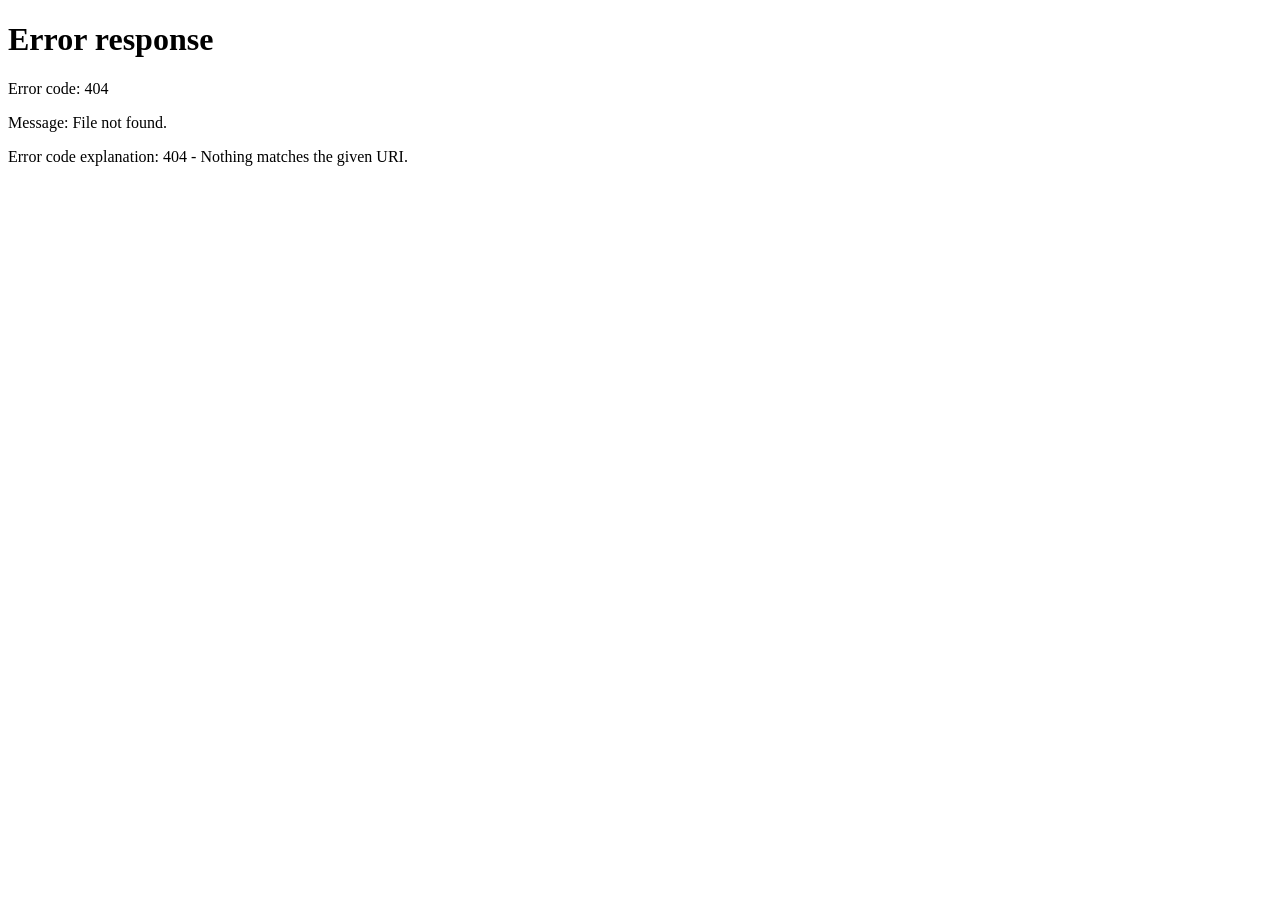
==== buy/index.html @ fe1585df "MuteDot marketing site Static landing page plus privacy, terms and refunds pages, a buy/ redirect to" ====
<!doctype html>
<html lang="en">
<head>
  <meta charset="utf-8">
  <meta name="viewport" content="width=device-width, initial-scale=1">
  <title>Checkout · MuteDot</title>
  <meta name="robots" content="noindex">
  <!-- The one place the checkout link lives. Replace [CHECKOUT_URL] here (both lines). -->
  <meta http-equiv="refresh" content="0; url=[CHECKOUT_URL]">
  <link rel="stylesheet" href="../css/site.css">
</head>
<body class="band band--paper">
  <main class="wrap legal">
    <p>Taking you to checkout. If nothing happens, <a href="[CHECKOUT_URL]">continue to checkout</a>.</p>
  </main>
</body>
</html>
---- css/site.css ----
/* MuteDot — bold blocks of Ink, Paper and Hot Orange, with frosted macOS-style windows
   floating over the orange dot from the logo. */

:root {
  --orange: #FF5F15;   /* Hot Orange: CTAs, highlights, the dot */
  --ink: #110F14;      /* text, dark sections */
  --paper: #F7F4EF;    /* light background */
  --night: #1C1A21;    /* cards on dark */
  --ember: #B93A06;    /* orange for small text and links on light */
  --slate: #5E5966;    /* secondary text on light */
  --mist: #A8A3B0;     /* secondary text on dark */
  --live: #22C55E;     /* indicator only */
  --muted: #EF4444;    /* indicator only */
  --muted-text: #B91C1C;

  --key-edge: #CFC8BD;
  --line-light: rgba(17, 15, 20, .09);
  --line-dark: rgba(247, 244, 239, .1);

  --font-head: "Sora", "Inter", system-ui, sans-serif;
  --font-body: "Inter", system-ui, -apple-system, "Segoe UI", Roboto, sans-serif;
  --font-mono: "JetBrains Mono", ui-monospace, "SF Mono", Menlo, Consolas, monospace;

  --r-sm: 16px;
  --r-md: 22px;
  --r-lg: 28px;

  --focus: var(--ember);
  --fg2: var(--slate);
  --link: var(--ember);
  color-scheme: light;
}

*, *::before, *::after { box-sizing: border-box; }
html { scroll-behavior: smooth; -webkit-text-size-adjust: 100%; }
body {
  margin: 0;
  background: var(--paper);
  color: var(--ink);
  font: 400 17px/1.6 var(--font-body);
  -webkit-font-smoothing: antialiased;
  text-rendering: optimizeLegibility;
}
body::before {
  content: ""; position: fixed; inset: 0 0 auto; z-index: 60;
  height: env(safe-area-inset-top, 0px);
  background: var(--ink);
}
img, svg { display: block; max-width: 100%; }
h1, h2, h3 { margin: 0; font-family: var(--font-head); font-weight: 700; letter-spacing: -0.03em; line-height: 1.05; text-wrap: balance; }
p { margin: 0; }
a { color: var(--link); text-underline-offset: 3px; }
:focus-visible { outline: 3px solid var(--focus); outline-offset: 3px; border-radius: 6px; }

.sr-only {
  position: absolute; width: 1px; height: 1px; padding: 0; margin: -1px;
  overflow: hidden; clip: rect(0 0 0 0); white-space: nowrap; border: 0;
}
.skip {
  position: absolute; left: 16px; top: -60px; z-index: 100;
  background: var(--orange); color: var(--ink); font-weight: 600;
  padding: 10px 16px; border-radius: 12px; text-decoration: none;
}
.skip:focus { top: calc(env(safe-area-inset-top, 0px) + 12px); }

.wrap {
  max-width: 1160px; margin-inline: auto;
  padding-left: max(20px, env(safe-area-inset-left, 0px));
  padding-right: max(20px, env(safe-area-inset-right, 0px));
}

/* ---------- Section colour blocks ---------- */
.band { padding-block: 104px; overflow: hidden; position: relative; }
.band--ink { background: var(--ink); color: var(--paper); --fg2: var(--mist); --focus: var(--orange); --link: var(--orange); }
.band--paper { background: var(--paper); color: var(--ink); --fg2: var(--slate); --focus: var(--ember); --link: var(--ember); }
.band--orange { background: var(--orange); color: var(--ink); --fg2: var(--ink); --focus: var(--ink); --link: var(--ink); }
.band--tight { padding-block: 72px; }

.h2 { font-size: clamp(2.1rem, 4.6vw, 3.4rem); }
.lead { font-size: 1.15rem; color: var(--fg2); max-width: 36em; }
.hot { color: var(--orange); }
.band--paper .hot { color: var(--ember); }
.section-head { display: grid; gap: 18px; margin-bottom: 56px; max-width: 760px; }
.section-head--center { margin-inline: auto; text-align: center; justify-items: center; }

/* ---------- Buttons ---------- */
.btn {
  display: inline-flex; align-items: center; justify-content: center; gap: 10px;
  font: 600 16px/1 var(--font-body);
  padding: 16px 26px; border-radius: 999px;
  background: var(--orange); color: var(--ink);
  text-decoration: none; border: 0; cursor: pointer;
  box-shadow: inset 0 1px 0 rgba(255, 255, 255, .35), 0 12px 30px -12px rgba(255, 95, 21, .7);
  transition: transform .15s ease, box-shadow .2s ease;
}
.btn:hover { transform: translateY(-1px); box-shadow: inset 0 1px 0 rgba(255, 255, 255, .35), 0 16px 34px -12px rgba(255, 95, 21, .85); }
.btn:active { transform: translateY(1px) scale(.99); }
.btn--sm { font-size: 14.5px; padding: 11px 18px; }
.btn--lg { font-size: 18px; padding: 20px 34px; }
.btn--block { width: 100%; }

/* ---------- Nav (frosted) ---------- */
.nav {
  position: sticky; top: env(safe-area-inset-top, 0px); z-index: 50;
  background: rgba(17, 15, 20, .72);
  -webkit-backdrop-filter: blur(20px) saturate(160%);
  backdrop-filter: blur(20px) saturate(160%);
  border-bottom: 1px solid var(--line-dark);
  color: var(--paper);
  --focus: var(--orange);
}
.nav--light {
  background: rgba(247, 244, 239, .78);
  border-bottom-color: var(--line-light);
  color: var(--ink);
  --focus: var(--ember);
}
.nav .wrap { display: flex; align-items: center; gap: 32px; padding-block: 14px; }
.nav__logo { display: block; flex: none; border-radius: 6px; }
.nav__logo img { height: 28px; width: auto; }
.nav__links { display: flex; gap: 28px; margin: 0 0 0 auto; padding: 0; list-style: none; }
.nav__links a { color: inherit; text-decoration: none; font-weight: 500; font-size: 15px; opacity: .82; }
.nav__links a:hover { opacity: 1; }
.nav .btn { flex: none; }

/* ---------- Frosted windows ---------- */
.window {
  position: relative; z-index: 1;
  border-radius: var(--r-lg);
  background: rgba(28, 26, 33, .58);
  -webkit-backdrop-filter: blur(26px) saturate(150%);
  backdrop-filter: blur(26px) saturate(150%);
  border: 1px solid rgba(247, 244, 239, .12);
  box-shadow: inset 0 1px 0 rgba(255, 255, 255, .07), 0 40px 80px -30px rgba(0, 0, 0, .75);
  overflow: hidden;
  min-width: 0;
}
.window--light {
  background: rgba(255, 255, 255, .62);
  border-color: rgba(255, 255, 255, .85);
  box-shadow: inset 0 1px 0 #fff, 0 0 0 1px var(--line-light), 0 36px 70px -34px rgba(17, 15, 20, .4);
}
.window__bar {
  display: flex; align-items: center; gap: 12px;
  padding: 14px 18px;
  border-bottom: 1px solid var(--line-dark);
}
.window--light .window__bar { border-bottom-color: var(--line-light); }
.lights { display: flex; gap: 8px; flex: none; }
.lights i { width: 12px; height: 12px; border-radius: 50%; background: rgba(247, 244, 239, .2); }
.window--light .lights i { background: rgba(17, 15, 20, .14); }
.window__title { flex: 1; text-align: center; margin-right: 52px; font-size: 13px; font-weight: 600; color: var(--fg2); }

/* The logo's orange dot, sitting behind the glass */
.orb { position: absolute; z-index: 0; border-radius: 50%; background: var(--orange); aspect-ratio: 1; pointer-events: none; }
.stage { position: relative; isolation: isolate; min-width: 0; }

/* ---------- Keycaps ---------- */
.keys { display: flex; align-items: center; gap: 10px; flex-wrap: wrap; }
.key {
  display: inline-flex; align-items: center; justify-content: center;
  min-width: 48px; height: 46px; padding: 0 16px;
  font: 500 16px/1 var(--font-mono);
  color: var(--ink); background: var(--paper);
  border-radius: 12px;
  border: 1px solid rgba(17, 15, 20, .08);
  box-shadow: 0 4px 0 var(--key-edge), 0 8px 18px -8px rgba(17, 15, 20, .45);
}
.key--hot { background: var(--orange); box-shadow: 0 4px 0 var(--ember), 0 8px 18px -8px rgba(185, 58, 6, .6); }
.keys__note { font-size: 14px; color: var(--fg2); margin-left: 6px; }

/* ---------- Indicator (green/red live only here) ---------- */
.ind {
  --c: var(--live);
  --ring: rgba(34, 197, 94, .55);
  position: relative;
  display: inline-flex; align-items: center; gap: 14px;
  padding: 8px 28px 8px 8px; border-radius: 999px;
  background: var(--night);
  border: 2px solid var(--ring);
  color: var(--paper);
  font: 600 19px/1 var(--font-head); letter-spacing: .12em;
  white-space: nowrap;
}
.ind--muted { --c: var(--muted); --ring: rgba(239, 68, 68, .55); }
.ind__icon {
  width: 44px; height: 44px; border-radius: 50%; flex: none;
  display: grid; place-items: center;
  background: var(--c); color: #fff;
}
.ind__icon svg { width: 22px; height: 22px; }
.ind--live { animation: halo 1.8s ease-out infinite; }
@keyframes halo {
  0% { box-shadow: 0 0 0 0 rgba(34, 197, 94, .38); }
  100% { box-shadow: 0 0 0 14px rgba(34, 197, 94, 0); }
}

.ind--sm { font-size: 14px; gap: 10px; padding: 5px 18px 5px 5px; border-width: 1.5px; }
.ind--sm .ind__icon { width: 30px; height: 30px; }
.ind--sm .ind__icon svg { width: 16px; height: 16px; }
.ind--lg { border-radius: 22px; padding: 14px 30px 14px 14px; font-size: 24px; gap: 16px; }
.ind--lg .ind__icon { width: 58px; height: 58px; border-radius: 16px; }
.ind--lg .ind__icon svg { width: 28px; height: 28px; }
.ind-dot {
  width: 30px; height: 30px; border-radius: 50%;
  background: var(--live);
  box-shadow: 0 0 0 5px var(--night), 0 0 0 7px rgba(34, 197, 94, .55);
}
.ind-dot--muted { background: var(--muted); box-shadow: 0 0 0 5px var(--night), 0 0 0 7px rgba(239, 68, 68, .55); }

/* ---------- Hero ---------- */
.hero { padding-block: 88px 112px; }
.hero__grid { display: grid; grid-template-columns: minmax(0, 1.05fr) minmax(0, .95fr); gap: 64px; align-items: center; }
.hero__copy { display: grid; gap: 26px; justify-items: start; min-width: 0; }
.hero h1 { font-size: clamp(2.75rem, 6.4vw, 5rem); letter-spacing: -0.035em; line-height: 1; }
.hero__sub { font-size: clamp(1.1rem, 1.8vw, 1.3rem); color: var(--mist); max-width: 28em; }
.hero__buy { display: grid; gap: 14px; justify-items: start; margin-top: 6px; }
.fine { font-size: 14px; color: var(--fg2); letter-spacing: .01em; }

.hero .orb { width: 300px; right: -30px; top: -70px; }
.demo { display: grid; justify-items: center; gap: 34px; padding: 52px 28px 56px; }
.demo__pills { display: grid; place-items: center; }
.demo__pills > .ind { grid-area: 1 / 1; }

.demo__pills .ind--live { animation: halo 1.8s ease-out infinite, show-live 3.2s ease-in-out infinite; }
.demo__pills .ind--muted { animation: show-muted 3.2s ease-in-out infinite; }
.demo .key { animation: press 3.2s ease-in-out infinite; }
.demo .key:nth-child(2) { animation-delay: .07s; }
.demo .key:nth-child(3) { animation-delay: .14s; }

@keyframes show-live {
  0%, 44% { opacity: 1; transform: scale(1); }
  50%, 88% { opacity: 0; transform: scale(.94); }
  96%, 100% { opacity: 1; transform: scale(1); }
}
@keyframes show-muted {
  0%, 44% { opacity: 0; transform: scale(.94); }
  50%, 88% { opacity: 1; transform: scale(1); }
  96%, 100% { opacity: 0; transform: scale(.94); }
}
@keyframes press {
  0%, 32% { transform: translateY(0); }
  37%, 46% { transform: translateY(4px); box-shadow: 0 0 0 var(--key-edge), 0 2px 6px -4px rgba(17, 15, 20, .45); }
  52%, 100% { transform: translateY(0); }
}
.demo .key--hot { animation-name: press-hot; }
@keyframes press-hot {
  0%, 32% { transform: translateY(0); }
  37%, 46% { transform: translateY(4px); box-shadow: 0 0 0 var(--ember), 0 2px 6px -4px rgba(185, 58, 6, .6); }
  52%, 100% { transform: translateY(0); }
}

/* ---------- Every mic ---------- */
.split { display: grid; grid-template-columns: minmax(0, 1fr) minmax(0, 1fr); gap: 72px; align-items: center; }
.split__copy { display: grid; gap: 22px; min-width: 0; }
.split__copy p { color: var(--fg2); font-size: 1.08rem; max-width: 32em; }
.mics .orb { width: 220px; left: -60px; bottom: -70px; }
.mics__head { display: flex; align-items: center; gap: 18px; padding: 26px 28px; border-bottom: 1px solid var(--line-light); }
.mics__icon { width: 56px; height: 56px; border-radius: 50%; background: var(--muted); color: #fff; display: grid; place-items: center; flex: none; }
.mics__icon svg { width: 26px; height: 26px; }
.mics__head b { display: block; font: 600 22px/1.2 var(--font-head); letter-spacing: -0.02em; }
.mics__head span { color: var(--slate); font-size: 15px; }
.mics__list { list-style: none; margin: 0; padding: 8px 28px 16px; }
.mics__list li { display: flex; align-items: center; justify-content: space-between; gap: 16px; padding: 16px 0; font-size: 16.5px; font-weight: 500; }
.mics__list li + li { border-top: 1px solid var(--line-light); }
.tag-muted {
  font: 700 12px/1 var(--font-body); letter-spacing: .1em;
  color: var(--muted-text); background: rgba(239, 68, 68, .12);
  padding: 7px 11px; border-radius: 999px; flex: none;
}

/* ---------- Indicator styles ---------- */
.styles { display: grid; grid-template-columns: repeat(3, minmax(0, 1fr)); gap: 22px; }
.style-card {
  border-radius: var(--r-lg);
  background: var(--night);
  border: 1px solid var(--line-dark);
  box-shadow: inset 0 1px 0 rgba(255, 255, 255, .05);
  padding: 28px;
  display: grid; gap: 22px; align-content: start;
  min-width: 0;
}
.style-card__show {
  display: grid; justify-items: center; align-content: center; gap: 18px;
  min-height: 220px; padding: 26px 12px;
  border-radius: var(--r-md);
  background: var(--ink);
  border: 1px solid var(--line-dark);
}
.style-card h3 { font-size: 22px; font-weight: 600; letter-spacing: -0.02em; }
.style-card p { color: var(--mist); font-size: 15.5px; margin-top: 6px; }
.dot-pair { display: flex; gap: 34px; }
.extras { list-style: none; padding: 0; margin: 44px 0 0; display: flex; flex-wrap: wrap; gap: 14px 36px; color: var(--paper); font-weight: 500; }
.extras li { display: flex; align-items: center; gap: 12px; }
.extras li::before { content: ""; width: 10px; height: 10px; border-radius: 50%; background: var(--orange); flex: none; }

/* ---------- Feature grid (orange) ---------- */
.features__logo { height: 34px; width: auto; }
.grid6 { display: grid; grid-template-columns: repeat(3, minmax(0, 1fr)); gap: 20px; }
.feature {
  border-radius: var(--r-md);
  background: var(--ink);
  color: var(--paper);
  padding: 30px 28px 32px;
  display: grid; gap: 12px; align-content: start;
  box-shadow: inset 0 1px 0 rgba(255, 255, 255, .06), 0 24px 40px -28px rgba(17, 15, 20, .8);
  min-width: 0;
  --focus: var(--orange);
}
.feature svg { width: 30px; height: 30px; color: var(--orange); margin-bottom: 8px; }
.feature h3 { font-size: 20px; font-weight: 600; letter-spacing: -0.02em; }
.feature p { color: var(--mist); font-size: 15.5px; }
.feature code { font: 500 13.5px/1.5 var(--font-mono); color: var(--paper); }
.facts { display: flex; flex-wrap: wrap; justify-content: center; gap: 10px 28px; margin: 48px 0 0; padding: 0; list-style: none; font-weight: 600; font-size: 16px; }
.facts li { display: flex; align-items: center; gap: 10px; }
.facts li + li::before { content: ""; width: 6px; height: 6px; border-radius: 50%; background: var(--ink); margin-left: -18px; margin-right: 8px; }

/* ---------- Works with ---------- */
.works { text-align: center; display: grid; gap: 20px; justify-items: center; }
.works__apps { font: 600 clamp(1.3rem, 2.8vw, 2rem)/1.35 var(--font-head); letter-spacing: -0.02em; max-width: 30em; text-wrap: balance; }
.works__apps span { color: var(--slate); font-weight: 500; }

/* ---------- Pricing ---------- */
.price { position: relative; max-width: 480px; margin-inline: auto; }
.price .orb { width: 200px; right: -70px; top: -60px; }
.price__body { padding: 40px 40px 36px; display: grid; gap: 26px; }
.price__name { font: 600 20px/1 var(--font-head); letter-spacing: -0.02em; }
.price__amount { display: flex; align-items: baseline; gap: 10px; }
.price__amount b { font: 700 72px/1 var(--font-head); letter-spacing: -0.04em; }
.price__amount span { font-size: 20px; color: var(--slate); font-weight: 500; }
.checks { list-style: none; margin: 0; padding: 0; display: grid; gap: 14px; }
.checks li { display: grid; grid-template-columns: 22px 1fr; gap: 12px; align-items: start; font-weight: 500; }
.checks svg { width: 22px; height: 22px; color: var(--ember); margin-top: 1px; }
.platforms { text-align: center; font-size: 14px; color: var(--slate); }

/* ---------- FAQ ---------- */
.faq { max-width: 780px; margin-inline: auto; display: grid; gap: 12px; }
.faq details {
  border-radius: var(--r-sm);
  background: rgba(255, 255, 255, .66);
  border: 1px solid var(--line-light);
  box-shadow: inset 0 1px 0 #fff;
}
.faq summary {
  list-style: none; cursor: pointer;
  display: flex; justify-content: space-between; align-items: center; gap: 20px;
  padding: 20px 24px;
  font: 600 17.5px/1.35 var(--font-head); letter-spacing: -0.015em;
  border-radius: var(--r-sm);
}
.faq summary::-webkit-details-marker { display: none; }
.faq summary::after {
  content: ""; flex: none; width: 14px; height: 14px;
  background:
    linear-gradient(var(--ember), var(--ember)) center / 14px 2px no-repeat,
    linear-gradient(var(--ember), var(--ember)) center / 2px 14px no-repeat;
  transition: transform .2s ease;
}
.faq details[open] summary::after { transform: rotate(45deg); }
.faq details > p { padding: 0 24px 22px; color: var(--slate); max-width: 62ch; }
.faq code, .legal code { font: 500 .9em var(--font-mono); background: rgba(17, 15, 20, .06); padding: .12em .4em; border-radius: 6px; }

/* ---------- Footer ---------- */
.footer { background: var(--ink); color: var(--mist); padding-block: 56px 64px; --focus: var(--orange); }
.footer .wrap { display: flex; flex-wrap: wrap; align-items: center; justify-content: space-between; gap: 28px; }
.footer__brand { display: grid; gap: 14px; }
.footer__brand img { height: 26px; width: auto; }
.footer__brand small { font-size: 14px; }
.footer__links { display: flex; flex-wrap: wrap; gap: 12px 28px; list-style: none; margin: 0; padding: 0; font-size: 15px; }
.footer__links a { color: var(--paper); text-decoration: none; }
.footer__links a:hover { color: var(--orange); }

/* ---------- Legal pages ---------- */
.legal { max-width: 720px; margin-inline: auto; padding-block: 72px 96px; }
.legal h1 { font-size: clamp(2.3rem, 5vw, 3.2rem); margin-bottom: 12px; }
.legal .updated { color: var(--slate); font-size: 15px; margin-bottom: 44px; }
.legal h2 { font-size: 22px; font-weight: 600; letter-spacing: -0.02em; margin: 40px 0 12px; }
.legal p, .legal li { color: #2E2A33; }
.legal p + p { margin-top: 14px; }
.legal ul { padding-left: 1.2em; display: grid; gap: 8px; margin: 12px 0 0; }

/* ---------- Responsive ---------- */
@media (max-width: 980px) {
  .hero__grid, .split { grid-template-columns: minmax(0, 1fr); gap: 56px; }
  .styles, .grid6 { grid-template-columns: repeat(2, minmax(0, 1fr)); }
}
@media (max-width: 720px) {
  .band { padding-block: 76px; }
  .hero { padding-block: 56px 80px; }
  .styles, .grid6 { grid-template-columns: minmax(0, 1fr); }
  .nav__links { display: none; }
  .nav .btn { margin-left: auto; }
  .price__body { padding: 32px 24px 28px; }
  .hero .orb { width: 220px; right: -60px; top: -50px; }
  .facts { flex-direction: column; align-items: center; }
  .facts li + li::before { display: none; }
}
@media (max-width: 400px) {
  .ind { font-size: 16px; padding-right: 22px; }
  .ind__icon { width: 38px; height: 38px; }
  .ind--lg { font-size: 20px; }
  .ind--lg .ind__icon { width: 50px; height: 50px; }
  .key { min-width: 44px; padding: 0 12px; font-size: 15px; }
  .demo { padding-inline: 18px; }
}

@media (prefers-reduced-motion: reduce) {
  html { scroll-behavior: auto; }
  *, *::before, *::after { transition: none !important; }
  .ind--live, .demo__pills .ind--live, .demo__pills .ind--muted, .demo .key { animation: none !important; }
  .demo__pills { display: flex; flex-wrap: wrap; justify-content: center; gap: 16px; }
  .demo__pills > .ind { grid-area: auto; opacity: 1; transform: none; }
}

.band[data-flush] { padding-top: 24px; }
.demo .keys { justify-content: center; }
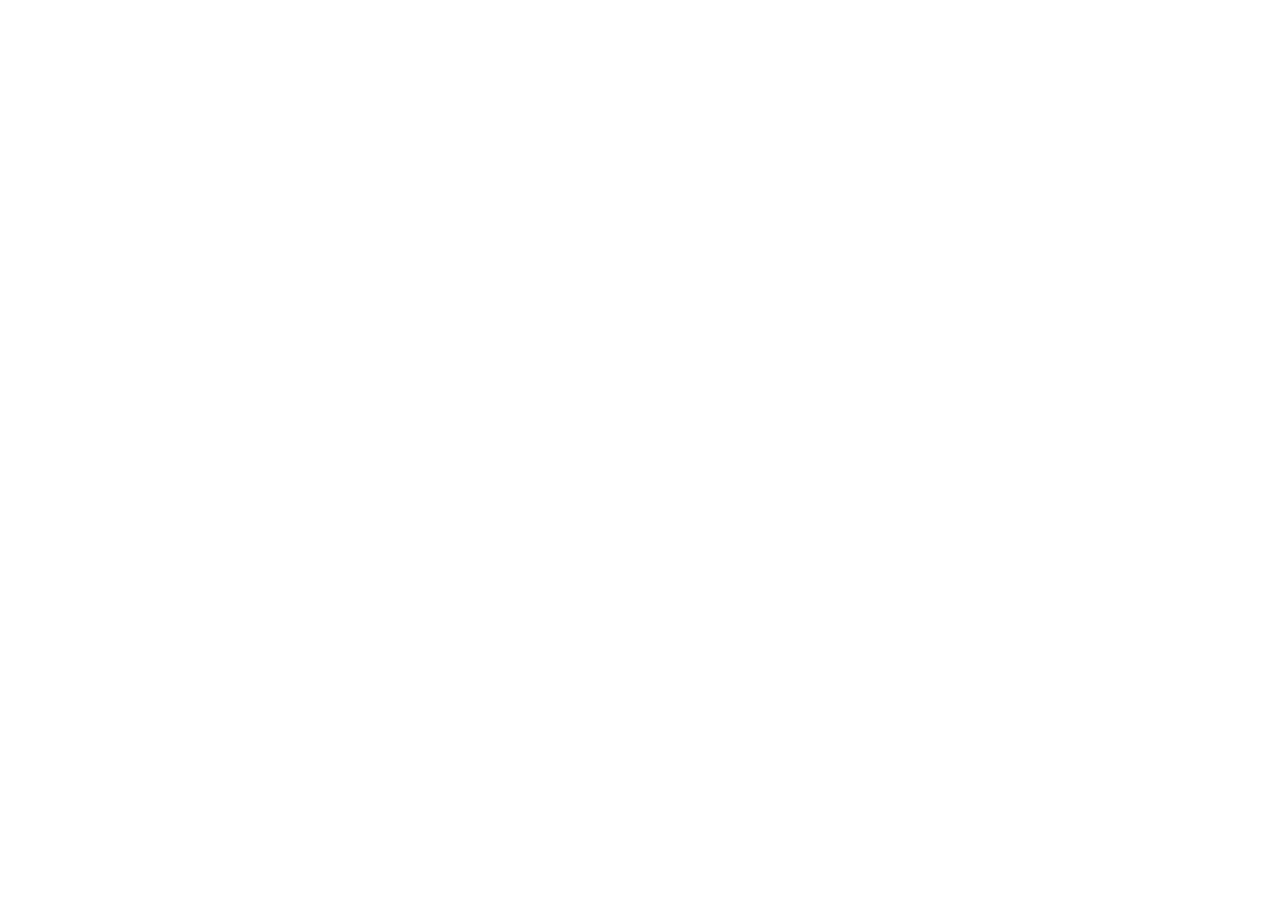
==== commit 8d7ead55: "Link every Buy button to the Lemon Squeezy checkout" ====
--- a/buy/index.html
+++ b/buy/index.html
@@ -5,13 +5,13 @@
   <meta name="viewport" content="width=device-width, initial-scale=1">
   <title>Checkout · MuteDot</title>
   <meta name="robots" content="noindex">
-  <!-- The one place the checkout link lives. Replace [CHECKOUT_URL] here (both lines). -->
-  <meta http-equiv="refresh" content="0; url=[CHECKOUT_URL]">
+  <!-- Short link (mutedot.xyz/buy/) to checkout. The Buy buttons link to the same Lemon Squeezy URL directly, so change it in every page if it changes. -->
+  <meta http-equiv="refresh" content="0; url=https://mutedot.lemonsqueezy.com/checkout/buy/5e4ba5b7-3cd9-493f-b8fe-c976cc8fae09">
   <link rel="stylesheet" href="../css/site.css">
 </head>
 <body class="band band--paper">
   <main class="wrap legal">
-    <p>Taking you to checkout. If nothing happens, <a href="[CHECKOUT_URL]">continue to checkout</a>.</p>
+    <p>Taking you to checkout. If nothing happens, <a href="https://mutedot.lemonsqueezy.com/checkout/buy/5e4ba5b7-3cd9-493f-b8fe-c976cc8fae09">continue to checkout</a>.</p>
   </main>
 </body>
 </html>
--- a/css/site.css
+++ b/css/site.css
@@ -1,5 +1,6 @@
-/* MuteDot — bold blocks of Ink, Paper and Hot Orange, with frosted macOS-style windows
-   floating over the orange dot from the logo. */
+/* MuteDot — bold blocks of Ink, Paper and Hot Orange. Liquid-glass windows and a floating
+   capsule nav sit over solid orange dots (the dot from the logo), so the glass always has
+   something to refract. */
 
 :root {
   --orange: #FF5F15;   /* Hot Orange: CTAs, highlights, the dot */
@@ -25,6 +26,15 @@
   --r-md: 22px;
   --r-lg: 28px;
 
+  /* Glass: a tinted fill, heavy blur, and a lit rim brightest at the top-left */
+  --glass-dark: rgba(28, 26, 33, .46);
+  --glass-light: rgba(255, 255, 255, .5);
+  --sheen-dark: linear-gradient(180deg, rgba(255, 255, 255, .1), rgba(255, 255, 255, .02) 38%, rgba(255, 255, 255, 0) 60%);
+  --sheen-light: linear-gradient(180deg, rgba(255, 255, 255, .7), rgba(255, 255, 255, .25) 45%, rgba(255, 255, 255, .12));
+  --rim: linear-gradient(150deg, rgba(255, 255, 255, .6), rgba(255, 255, 255, .1) 28%, rgba(255, 255, 255, 0) 52%, rgba(255, 255, 255, .06) 78%, rgba(255, 255, 255, .3));
+  --blur: blur(30px) saturate(185%);
+  --nav-h: 84px;
+
   --focus: var(--ember);
   --fg2: var(--slate);
   --link: var(--ember);
@@ -71,6 +81,7 @@
 
 /* ---------- Section colour blocks ---------- */
 .band { padding-block: 104px; overflow: hidden; position: relative; }
+.band > .wrap { position: relative; z-index: 1; }
 .band--ink { background: var(--ink); color: var(--paper); --fg2: var(--mist); --focus: var(--orange); --link: var(--orange); }
 .band--paper { background: var(--paper); color: var(--ink); --fg2: var(--slate); --focus: var(--ember); --link: var(--ember); }
 .band--orange { background: var(--orange); color: var(--ink); --fg2: var(--ink); --focus: var(--ink); --link: var(--ink); }
@@ -88,34 +99,56 @@
   display: inline-flex; align-items: center; justify-content: center; gap: 10px;
   font: 600 16px/1 var(--font-body);
   padding: 16px 26px; border-radius: 999px;
-  background: var(--orange); color: var(--ink);
+  background: linear-gradient(180deg, #FF8044, var(--orange) 52%, #F2560E);
+  color: var(--ink);
   text-decoration: none; border: 0; cursor: pointer;
-  box-shadow: inset 0 1px 0 rgba(255, 255, 255, .35), 0 12px 30px -12px rgba(255, 95, 21, .7);
+  box-shadow: inset 0 1px 0 rgba(255, 255, 255, .55), inset 0 -1px 0 rgba(17, 15, 20, .14), 0 12px 30px -12px rgba(255, 95, 21, .7);
   transition: transform .15s ease, box-shadow .2s ease;
 }
-.btn:hover { transform: translateY(-1px); box-shadow: inset 0 1px 0 rgba(255, 255, 255, .35), 0 16px 34px -12px rgba(255, 95, 21, .85); }
+.btn:hover { transform: translateY(-1px); box-shadow: inset 0 1px 0 rgba(255, 255, 255, .55), inset 0 -1px 0 rgba(17, 15, 20, .14), 0 16px 34px -12px rgba(255, 95, 21, .85); }
 .btn:active { transform: translateY(1px) scale(.99); }
 .btn--sm { font-size: 14.5px; padding: 11px 18px; }
 .btn--lg { font-size: 18px; padding: 20px 34px; }
 .btn--block { width: 100%; }
 
-/* ---------- Nav (frosted) ---------- */
+/* ---------- Nav (floating glass capsule) ---------- */
+/* The bar takes no layout space: the page runs underneath it and only the capsule catches clicks. */
 .nav {
   position: sticky; top: env(safe-area-inset-top, 0px); z-index: 50;
-  background: rgba(17, 15, 20, .72);
-  -webkit-backdrop-filter: blur(20px) saturate(160%);
-  backdrop-filter: blur(20px) saturate(160%);
-  border-bottom: 1px solid var(--line-dark);
+  height: var(--nav-h); margin-bottom: calc(-1 * var(--nav-h));
   color: var(--paper);
   --focus: var(--orange);
-}
-.nav--light {
-  background: rgba(247, 244, 239, .78);
-  border-bottom-color: var(--line-light);
-  color: var(--ink);
-  --focus: var(--ember);
-}
-.nav .wrap { display: flex; align-items: center; gap: 32px; padding-block: 14px; }
+  pointer-events: none;
+}
+.nav--light { color: var(--ink); --focus: var(--ember); }
+.nav .wrap {
+  position: relative; height: 100%;
+  display: flex; align-items: center; gap: 32px;
+  padding-left: calc(max(20px, env(safe-area-inset-left, 0px)) + 16px);
+  padding-right: calc(max(20px, env(safe-area-inset-right, 0px)) + 9px);
+}
+.nav .wrap > * { pointer-events: auto; position: relative; z-index: 1; }
+.nav .wrap > nav { margin-left: auto; }
+.nav .wrap::before, .nav .wrap::after {
+  content: ""; position: absolute; border-radius: 999px;
+  inset: 14px max(20px, env(safe-area-inset-right, 0px)) 14px max(20px, env(safe-area-inset-left, 0px));
+}
+.nav .wrap::before {
+  background: var(--sheen-dark), rgba(24, 22, 28, .58);
+  -webkit-backdrop-filter: var(--blur);
+  backdrop-filter: var(--blur);
+  box-shadow: 0 18px 40px -18px rgba(0, 0, 0, .65), 0 0 0 .5px rgba(0, 0, 0, .4);
+}
+.nav--light .wrap::before {
+  background: var(--sheen-light), rgba(255, 255, 255, .42);
+  box-shadow: 0 18px 40px -20px rgba(17, 15, 20, .35), 0 0 0 1px var(--line-light);
+}
+.nav .wrap::after {
+  padding: 1px; background: var(--rim); pointer-events: none;
+  -webkit-mask: linear-gradient(#000 0 0) content-box, linear-gradient(#000 0 0);
+  -webkit-mask-composite: xor;
+  mask-composite: exclude;
+}
 .nav__logo { display: block; flex: none; border-radius: 6px; }
 .nav__logo img { height: 28px; width: auto; }
 .nav__links { display: flex; gap: 28px; margin: 0 0 0 auto; padding: 0; list-style: none; }
@@ -124,35 +157,52 @@
 .nav .btn { flex: none; }
 
 /* ---------- Frosted windows ---------- */
-.window {
-  position: relative; z-index: 1;
-  border-radius: var(--r-lg);
-  background: rgba(28, 26, 33, .58);
-  -webkit-backdrop-filter: blur(26px) saturate(150%);
-  backdrop-filter: blur(26px) saturate(150%);
-  border: 1px solid rgba(247, 244, 239, .12);
-  box-shadow: inset 0 1px 0 rgba(255, 255, 255, .07), 0 40px 80px -30px rgba(0, 0, 0, .75);
-  overflow: hidden;
+.glass, .window {
+  position: relative;
+  background: var(--sheen-dark), var(--glass-dark);
+  -webkit-backdrop-filter: var(--blur);
+  backdrop-filter: var(--blur);
+  box-shadow: 0 1px 0 rgba(0, 0, 0, .25), 0 40px 90px -30px rgba(0, 0, 0, .8), 0 0 0 .5px rgba(0, 0, 0, .5);
   min-width: 0;
 }
-.window--light {
-  background: rgba(255, 255, 255, .62);
-  border-color: rgba(255, 255, 255, .85);
-  box-shadow: inset 0 1px 0 #fff, 0 0 0 1px var(--line-light), 0 36px 70px -34px rgba(17, 15, 20, .4);
-}
+.glass--light, .window--light {
+  background: var(--sheen-light), var(--glass-light);
+  box-shadow: 0 0 0 1px rgba(17, 15, 20, .07), 0 36px 70px -34px rgba(17, 15, 20, .45);
+}
+/* The lit rim: a 1px gradient ring masked out of a pseudo-element */
+.glass::after, .window::after {
+  content: ""; position: absolute; inset: 0; z-index: 2;
+  border-radius: inherit; padding: 1px; pointer-events: none;
+  background: var(--rim);
+  -webkit-mask: linear-gradient(#000 0 0) content-box, linear-gradient(#000 0 0);
+  -webkit-mask-composite: xor;
+  mask-composite: exclude;
+}
+.glass--light::after, .window--light::after {
+  background: linear-gradient(150deg, #fff, rgba(255, 255, 255, .55) 35%, rgba(255, 255, 255, .2) 60%, #fff);
+}
+
+.window { z-index: 1; border-radius: var(--r-lg); overflow: hidden; }
 .window__bar {
   display: flex; align-items: center; gap: 12px;
   padding: 14px 18px;
-  border-bottom: 1px solid var(--line-dark);
-}
-.window--light .window__bar { border-bottom-color: var(--line-light); }
+  background: rgba(255, 255, 255, .035);
+  border-bottom: 1px solid rgba(247, 244, 239, .08);
+}
+.window--light .window__bar { background: rgba(255, 255, 255, .35); border-bottom-color: var(--line-light); }
 .lights { display: flex; gap: 8px; flex: none; }
-.lights i { width: 12px; height: 12px; border-radius: 50%; background: rgba(247, 244, 239, .2); }
-.window--light .lights i { background: rgba(17, 15, 20, .14); }
+.lights i {
+  width: 12px; height: 12px; border-radius: 50%;
+  background: rgba(247, 244, 239, .22);
+  box-shadow: inset 0 1px 0 rgba(255, 255, 255, .18), inset 0 0 0 .5px rgba(0, 0, 0, .3);
+}
+.window--light .lights i { background: rgba(17, 15, 20, .13); box-shadow: inset 0 0 0 .5px rgba(17, 15, 20, .1); }
 .window__title { flex: 1; text-align: center; margin-right: 52px; font-size: 13px; font-weight: 600; color: var(--fg2); }
 
-/* The logo's orange dot, sitting behind the glass */
+/* The logo's dot, sitting behind the glass */
 .orb { position: absolute; z-index: 0; border-radius: 50%; background: var(--orange); aspect-ratio: 1; pointer-events: none; }
+.orb--ember { background: var(--ember); }
+.orb--ink { background: var(--ink); }
 .stage { position: relative; isolation: isolate; min-width: 0; }
 
 /* ---------- Keycaps ---------- */
@@ -198,18 +248,20 @@
 .ind--sm { font-size: 14px; gap: 10px; padding: 5px 18px 5px 5px; border-width: 1.5px; }
 .ind--sm .ind__icon { width: 30px; height: 30px; }
 .ind--sm .ind__icon svg { width: 16px; height: 16px; }
-.ind--lg { border-radius: 22px; padding: 14px 30px 14px 14px; font-size: 24px; gap: 16px; }
-.ind--lg .ind__icon { width: 58px; height: 58px; border-radius: 16px; }
+.ind--lg { padding: 10px 30px 10px 10px; font-size: 24px; gap: 16px; }
+.ind--lg .ind__icon { width: 56px; height: 56px; }
 .ind--lg .ind__icon svg { width: 28px; height: 28px; }
 .ind-dot {
-  width: 30px; height: 30px; border-radius: 50%;
+  width: 40px; height: 40px; border-radius: 50%;
+  display: grid; place-items: center; color: #fff;
   background: var(--live);
   box-shadow: 0 0 0 5px var(--night), 0 0 0 7px rgba(34, 197, 94, .55);
 }
+.ind-dot svg { width: 22px; height: 22px; }
 .ind-dot--muted { background: var(--muted); box-shadow: 0 0 0 5px var(--night), 0 0 0 7px rgba(239, 68, 68, .55); }
 
 /* ---------- Hero ---------- */
-.hero { padding-block: 88px 112px; }
+.hero { padding-block: calc(88px + var(--nav-h)) 112px; }
 .hero__grid { display: grid; grid-template-columns: minmax(0, 1.05fr) minmax(0, .95fr); gap: 64px; align-items: center; }
 .hero__copy { display: grid; gap: 26px; justify-items: start; min-width: 0; }
 .hero h1 { font-size: clamp(2.75rem, 6.4vw, 5rem); letter-spacing: -0.035em; line-height: 1; }
@@ -218,6 +270,7 @@
 .fine { font-size: 14px; color: var(--fg2); letter-spacing: .01em; }
 
 .hero .orb { width: 300px; right: -30px; top: -70px; }
+.hero .orb--ember { width: 150px; right: auto; top: auto; left: -46px; bottom: -44px; }
 .demo { display: grid; justify-items: center; gap: 34px; padding: 52px 28px 56px; }
 .demo__pills { display: grid; place-items: center; }
 .demo__pills > .ind { grid-area: 1 / 1; }
@@ -271,21 +324,20 @@
 
 /* ---------- Indicator styles ---------- */
 .styles { display: grid; grid-template-columns: repeat(3, minmax(0, 1fr)); gap: 22px; }
+.styles-stage .orb { width: 380px; left: 18%; top: 8%; }
+.styles-stage .orb--ember { width: 200px; left: auto; top: auto; right: 4%; bottom: -60px; }
 .style-card {
   border-radius: var(--r-lg);
-  background: var(--night);
-  border: 1px solid var(--line-dark);
-  box-shadow: inset 0 1px 0 rgba(255, 255, 255, .05);
+  --glass-dark: rgba(28, 26, 33, .42);
   padding: 28px;
   display: grid; gap: 22px; align-content: start;
-  min-width: 0;
 }
 .style-card__show {
   display: grid; justify-items: center; align-content: center; gap: 18px;
-  min-height: 220px; padding: 26px 12px;
+  min-height: 250px; padding: 26px 12px;
   border-radius: var(--r-md);
-  background: var(--ink);
-  border: 1px solid var(--line-dark);
+  background: rgba(10, 9, 12, .62);
+  box-shadow: inset 0 1px 2px rgba(0, 0, 0, .5), inset 0 0 0 1px rgba(247, 244, 239, .06), 0 1px 0 rgba(255, 255, 255, .06);
 }
 .style-card h3 { font-size: 22px; font-weight: 600; letter-spacing: -0.02em; }
 .style-card p { color: var(--mist); font-size: 15.5px; margin-top: 6px; }
@@ -294,31 +346,91 @@
 .extras li { display: flex; align-items: center; gap: 12px; }
 .extras li::before { content: ""; width: 10px; height: 10px; border-radius: 50%; background: var(--orange); flex: none; }
 
-/* ---------- Feature grid (orange) ---------- */
-.features__logo { height: 34px; width: auto; }
-.grid6 { display: grid; grid-template-columns: repeat(3, minmax(0, 1fr)); gap: 20px; }
-.feature {
-  border-radius: var(--r-md);
-  background: var(--ink);
+/* ---------- Features: the Settings window (orange) ---------- */
+/* An ink dot behind dark glass on the orange band */
+.band--orange > .orb--ink { width: 480px; right: -110px; top: 90px; }
+@media (max-width: 980px) { .band--orange > .orb--ink { top: auto; bottom: 120px; } }
+.split--settings { align-items: start; }
+.split--settings .split__copy p { color: var(--ink); }
+.window.settings, .window.term { --glass-dark: rgba(17, 15, 20, .74); color: var(--paper); --fg2: var(--mist); }
+
+.term { margin-top: 10px; border-radius: var(--r-md); }
+.term pre {
+  margin: 0; padding: 18px 22px 22px; overflow-x: auto;
+  font: 500 14.5px/1.7 var(--font-mono); color: var(--paper);
+}
+.term__p { color: var(--orange); }
+.term__out { color: var(--mist); }
+.split__copy .term__note { font-size: 14.5px; }
+
+.settings__body { padding: 6px 24px 8px; }
+.settings__group { padding: 18px 0 14px; }
+.settings__group + .settings__group { border-top: 1px solid rgba(247, 244, 239, .08); }
+.settings__group h3 {
+  font: 600 12px/1 var(--font-body); letter-spacing: .1em; text-transform: uppercase;
+  color: var(--mist); margin-bottom: 6px;
+}
+.srow { display: flex; align-items: center; justify-content: space-between; gap: 20px; padding: 11px 0; }
+.srow > div { display: grid; gap: 3px; min-width: 0; }
+.srow b { font-weight: 600; font-size: 15.5px; }
+.srow > div span { font-size: 13.5px; line-height: 1.45; color: var(--mist); }
+.settings__foot {
+  display: flex; flex-wrap: wrap; justify-content: space-between; gap: 4px 16px;
+  padding: 13px 24px; font-size: 12.5px; color: var(--mist);
+  background: rgba(0, 0, 0, .18); border-top: 1px solid rgba(247, 244, 239, .06);
+}
+
+.keys--sm { flex-wrap: nowrap; gap: 5px; flex: none; }
+.keys--sm .key { min-width: 0; height: 30px; padding: 0 9px; font-size: 12.5px; border-radius: 8px; box-shadow: 0 2px 0 var(--key-edge); }
+.keys--sm .key--hot { box-shadow: 0 2px 0 var(--ember); }
+.keys--sm .key--unset { background: transparent; color: var(--mist); font-family: var(--font-body); border: 1px dashed rgba(247, 244, 239, .35); box-shadow: none; }
+.srow__end { display: flex; align-items: center; gap: 10px; flex: none; }
+.ghost {
+  flex: none; padding: 6px 12px; border-radius: 8px; font-size: 13px; font-weight: 500; color: var(--paper);
+  background: rgba(247, 244, 239, .08); box-shadow: inset 0 0 0 .5px rgba(247, 244, 239, .2);
+}
+.term__note code { white-space: nowrap; font: 500 .92em var(--font-mono); background: rgba(17, 15, 20, .1); padding: .1em .35em; border-radius: 5px; }
+
+.switch {
+  position: relative; flex: none; width: 42px; height: 25px; border-radius: 999px;
+  background: rgba(247, 244, 239, .16);
+  box-shadow: inset 0 0 0 .5px rgba(0, 0, 0, .4), inset 0 1px 2px rgba(0, 0, 0, .3);
+}
+.switch::after {
+  content: ""; position: absolute; top: 2px; left: 2px; width: 21px; height: 21px; border-radius: 50%;
+  background: linear-gradient(#fff, #EDE9E3);
+  box-shadow: 0 1px 3px rgba(0, 0, 0, .4);
+}
+.switch.on { background: var(--orange); }
+.switch.on::after { left: 19px; }
+
+.seg {
+  display: inline-flex; flex: none; padding: 2px; border-radius: 9px;
+  background: rgba(247, 244, 239, .1);
+  box-shadow: inset 0 0 0 .5px rgba(0, 0, 0, .4);
+  font-size: 13px; font-weight: 500;
+}
+.seg span { padding: 5px 13px; border-radius: 7px; color: var(--mist); }
+.seg .on {
   color: var(--paper);
-  padding: 30px 28px 32px;
-  display: grid; gap: 12px; align-content: start;
-  box-shadow: inset 0 1px 0 rgba(255, 255, 255, .06), 0 24px 40px -28px rgba(17, 15, 20, .8);
-  min-width: 0;
-  --focus: var(--orange);
-}
-.feature svg { width: 30px; height: 30px; color: var(--orange); margin-bottom: 8px; }
-.feature h3 { font-size: 20px; font-weight: 600; letter-spacing: -0.02em; }
-.feature p { color: var(--mist); font-size: 15.5px; }
-.feature code { font: 500 13.5px/1.5 var(--font-mono); color: var(--paper); }
-.facts { display: flex; flex-wrap: wrap; justify-content: center; gap: 10px 28px; margin: 48px 0 0; padding: 0; list-style: none; font-weight: 600; font-size: 16px; }
-.facts li { display: flex; align-items: center; gap: 10px; }
-.facts li + li::before { content: ""; width: 6px; height: 6px; border-radius: 50%; background: var(--ink); margin-left: -18px; margin-right: 8px; }
-
-/* ---------- Works with ---------- */
-.works { text-align: center; display: grid; gap: 20px; justify-items: center; }
-.works__apps { font: 600 clamp(1.3rem, 2.8vw, 2rem)/1.35 var(--font-head); letter-spacing: -0.02em; max-width: 30em; text-wrap: balance; }
-.works__apps span { color: var(--slate); font-weight: 500; }
+  background: linear-gradient(rgba(255, 255, 255, .22), rgba(255, 255, 255, .14));
+  box-shadow: inset 0 1px 0 rgba(255, 255, 255, .18), 0 1px 3px rgba(0, 0, 0, .35);
+}
+
+/* ---------- Works with (a glass dock) ---------- */
+.works { text-align: center; display: grid; gap: 28px; justify-items: center; }
+.dock-stage { max-width: 100%; }
+.dock {
+  list-style: none; margin: 0; padding: 12px;
+  display: flex; flex-wrap: wrap; justify-content: center; gap: 10px;
+  border-radius: 30px;
+}
+.dock li {
+  padding: 14px 20px; border-radius: 18px;
+  font: 600 17px/1 var(--font-head); letter-spacing: -0.015em; white-space: nowrap;
+  background: linear-gradient(180deg, rgba(255, 255, 255, .92), rgba(255, 255, 255, .62));
+  box-shadow: inset 0 1px 0 #fff, 0 0 0 1px rgba(17, 15, 20, .06), 0 8px 18px -10px rgba(17, 15, 20, .45);
+}
 
 /* ---------- Pricing ---------- */
 .price { position: relative; max-width: 480px; margin-inline: auto; }
@@ -334,12 +446,14 @@
 .platforms { text-align: center; font-size: 14px; color: var(--slate); }
 
 /* ---------- FAQ ---------- */
-.faq { max-width: 780px; margin-inline: auto; display: grid; gap: 12px; }
+.faq-stage { max-width: 780px; margin-inline: auto; }
+.faq { position: relative; z-index: 1; display: grid; gap: 12px; }
 .faq details {
   border-radius: var(--r-sm);
-  background: rgba(255, 255, 255, .66);
-  border: 1px solid var(--line-light);
-  box-shadow: inset 0 1px 0 #fff;
+  background: var(--sheen-light), rgba(255, 255, 255, .5);
+  -webkit-backdrop-filter: var(--blur);
+  backdrop-filter: var(--blur);
+  box-shadow: inset 0 1px 0 #fff, inset 0 0 0 1px rgba(255, 255, 255, .6), 0 0 0 1px rgba(17, 15, 20, .06), 0 14px 30px -24px rgba(17, 15, 20, .5);
 }
 .faq summary {
   list-style: none; cursor: pointer;
@@ -371,7 +485,7 @@
 .footer__links a:hover { color: var(--orange); }
 
 /* ---------- Legal pages ---------- */
-.legal { max-width: 720px; margin-inline: auto; padding-block: 72px 96px; }
+.legal { max-width: 720px; margin-inline: auto; padding-block: calc(72px + var(--nav-h)) 96px; }
 .legal h1 { font-size: clamp(2.3rem, 5vw, 3.2rem); margin-bottom: 12px; }
 .legal .updated { color: var(--slate); font-size: 15px; margin-bottom: 44px; }
 .legal h2 { font-size: 22px; font-weight: 600; letter-spacing: -0.02em; margin: 40px 0 12px; }
@@ -382,18 +496,20 @@
 /* ---------- Responsive ---------- */
 @media (max-width: 980px) {
   .hero__grid, .split { grid-template-columns: minmax(0, 1fr); gap: 56px; }
-  .styles, .grid6 { grid-template-columns: repeat(2, minmax(0, 1fr)); }
+  .styles { grid-template-columns: repeat(2, minmax(0, 1fr)); }
 }
 @media (max-width: 720px) {
   .band { padding-block: 76px; }
-  .hero { padding-block: 56px 80px; }
-  .styles, .grid6 { grid-template-columns: minmax(0, 1fr); }
+  .hero { padding-block: calc(48px + var(--nav-h)) 80px; }
+  .nav .wrap { gap: 16px; }
+  .dock li { font-size: 15.5px; padding: 12px 16px; }
+  .styles { grid-template-columns: minmax(0, 1fr); }
+  .srow { flex-wrap: wrap; gap: 10px 20px; }
+  .settings__body { padding-inline: 18px; }
   .nav__links { display: none; }
   .nav .btn { margin-left: auto; }
   .price__body { padding: 32px 24px 28px; }
   .hero .orb { width: 220px; right: -60px; top: -50px; }
-  .facts { flex-direction: column; align-items: center; }
-  .facts li + li::before { display: none; }
 }
 @media (max-width: 400px) {
   .ind { font-size: 16px; padding-right: 22px; }
@@ -402,6 +518,7 @@
   .ind--lg .ind__icon { width: 50px; height: 50px; }
   .key { min-width: 44px; padding: 0 12px; font-size: 15px; }
   .demo { padding-inline: 18px; }
+  .nav__logo img { height: 24px; }
 }
 
 @media (prefers-reduced-motion: reduce) {
